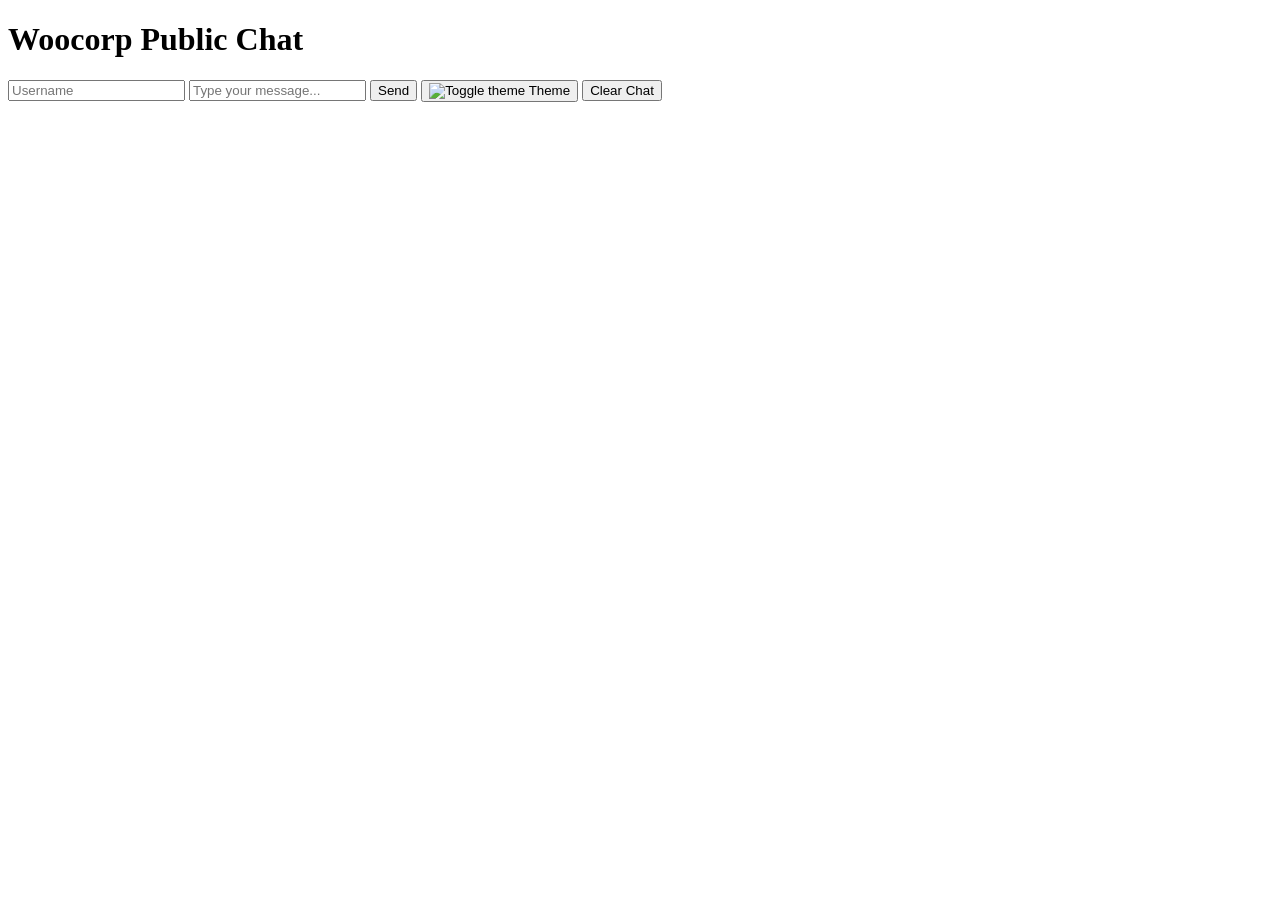
==== index.html @ a5d8f348 "Add files via upload" ====
<!DOCTYPE html>
<html lang="en">
<head>
    <meta charset="UTF-8">
    <meta name="viewport" content="width=device-width, initial-scale=1.0">
    <title>Public Chat</title>

    <link rel="stylesheet" id="themeStylesheet" href="/static/darkstyle.css">

    <script src="https://cdn.socket.io/4.8.1/socket.io.min.js"></script>
</head>

<body>

<div class="container">

    <h1>Woocorp Public Chat</h1>

    <div id="chat-box"></div>

    <div class="controls">

        <input
            type="text"
            id="username"
            placeholder="Username"
            maxlength="20"
        >

        <input
            type="text"
            id="message"
            placeholder="Type your message..."
            maxlength="500"
        >

        <button id="sendButton">
            Send
        </button>

        <button id="themeButton" title="Toggle theme">
            <img src="/static/icons8-light-48.png" alt="Toggle theme" />
            Theme
        </button>

        <button id="clearButton">
            Clear Chat
        </button>

    </div>

</div>

<script src="/static/script.js"></script>

</body>
</html>
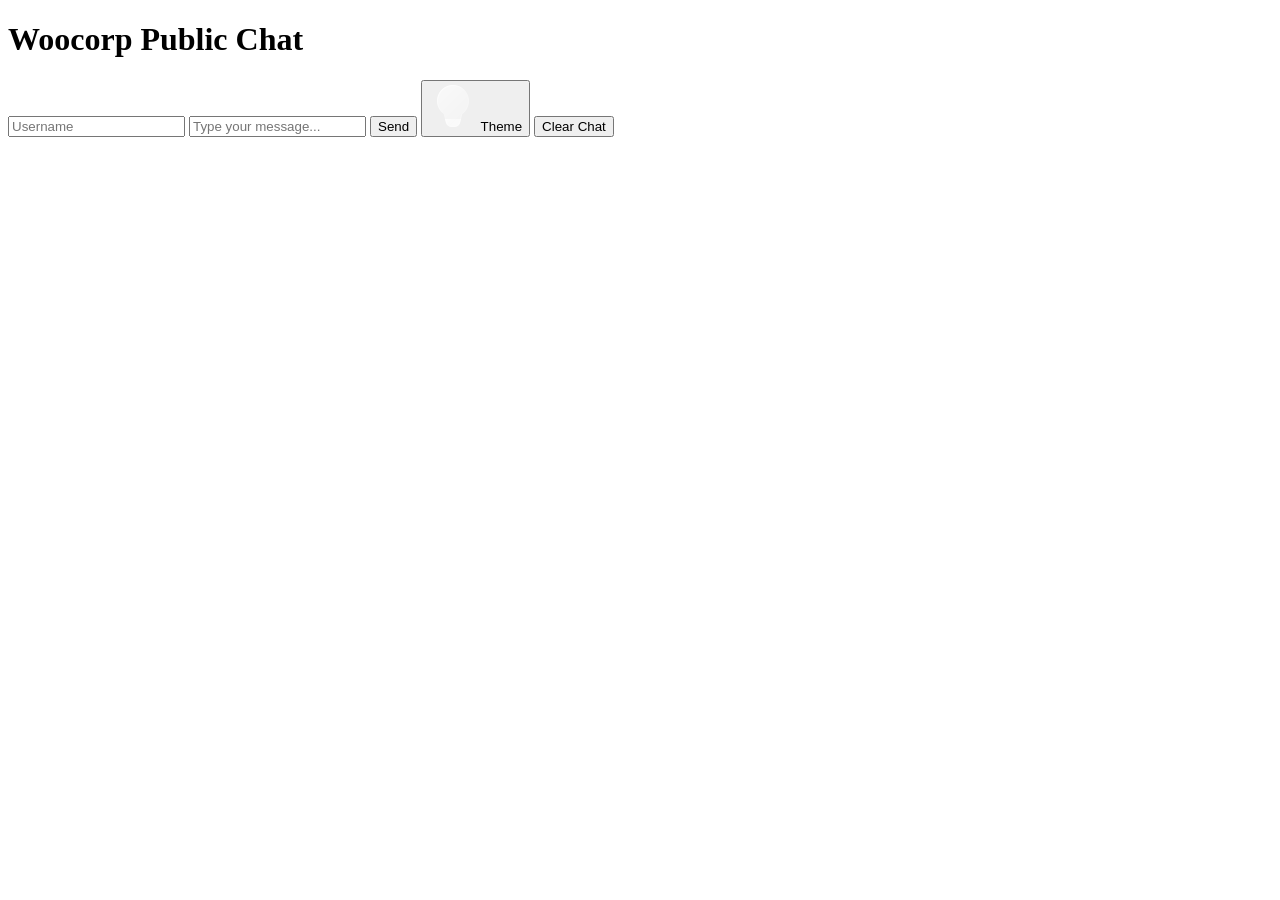
==== commit fd04792f: "Update index.html" ====
--- a/index.html
+++ b/index.html
@@ -39,7 +39,7 @@
         </button>
 
         <button id="themeButton" title="Toggle theme">
-            <img src="/static/icons8-light-48.png" alt="Toggle theme" />
+            <img src="/icons8-light-48.png" alt="Toggle theme" />
             Theme
         </button>
 
@@ -51,7 +51,7 @@
 
 </div>
 
-<script src="/static/script.js"></script>
+<script src="/script.js"></script>
 
 </body>
-</html>+</html>
